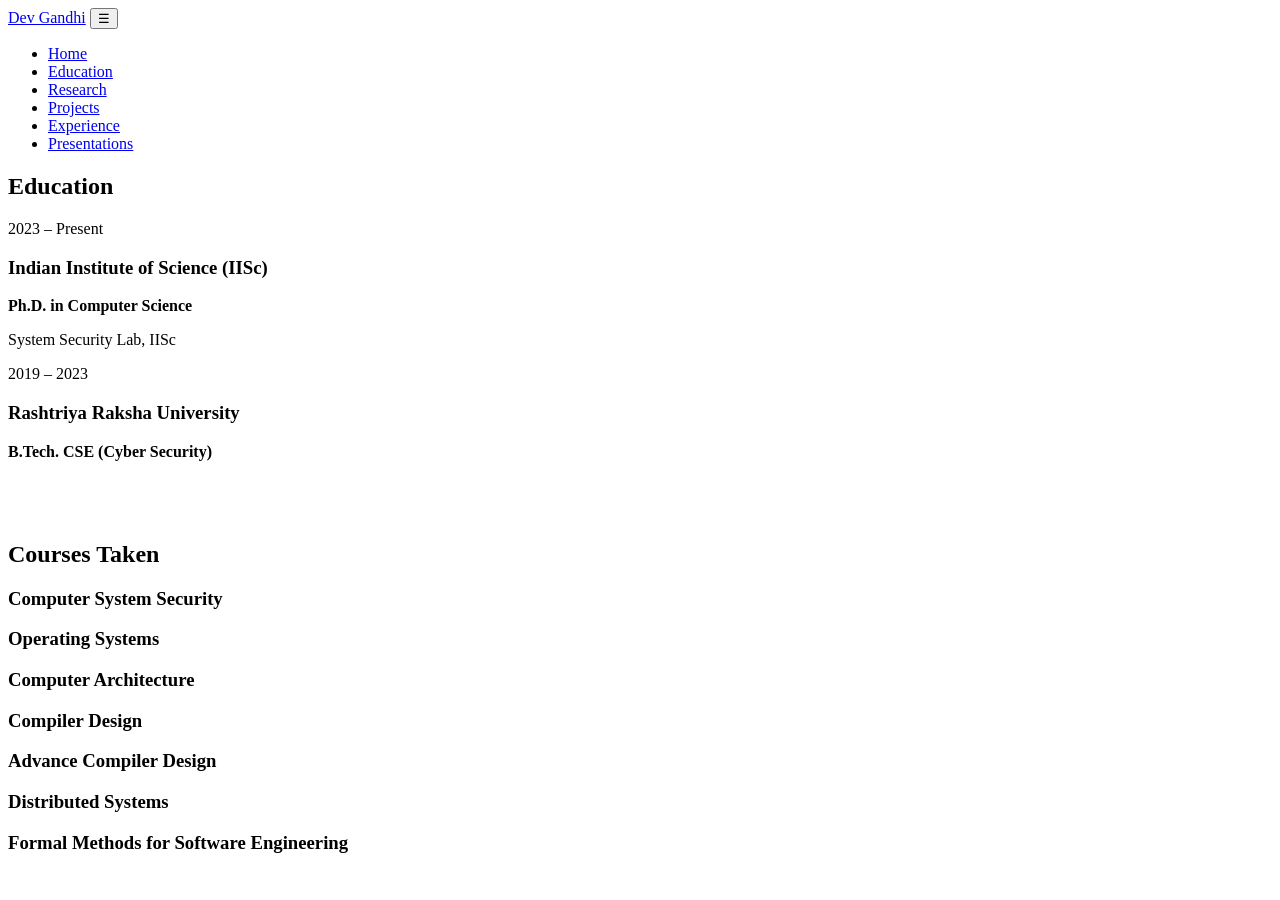
==== education.html @ fa068fdd "Update education.html" ====
<!DOCTYPE html>
<html lang="en">
<head>
  <meta charset="UTF-8">
  <meta name="viewport" content="width=device-width, initial-scale=1.0">
  <title>Education - Dev Gandhi</title>
  <link rel="stylesheet" href="styles.css?v=3">
  <link href="https://fonts.googleapis.com/css2?family=Inter:wght@300;400;500;600;700;800&display=swap" rel="stylesheet">
</head>
<body>
  <div class="animated-background"></div>
  
  <nav>
    <div class="nav-container">
      <a href="index.html" class="logo">Dev Gandhi</a>
      <button class="mobile-menu-btn" onclick="toggleMenu()">☰</button>
      <ul class="nav-links" id="navLinks">
        <li><a href="index.html">Home</a></li>
        <li><a href="education.html" class="active">Education</a></li>
        <li><a href="research.html">Research</a></li>
        <li><a href="projects.html">Projects</a></li>
        <li><a href="experience.html">Experience</a></li>
        <li><a href="presentations.html">Presentations</a></li>
      </ul>
    </div>
  </nav>

  <div class="container">
    <h2 class="section-title">Education</h2>

    <div class="cards-grid">
      <div class="card border-accent">
        <div class="card-content">
          <div class="date">2023 – Present</div>
          <h3>Indian Institute of Science (IISc)</h3>
          <p><strong>Ph.D. in Computer Science</strong></p>
          <p>System Security Lab, IISc</p>
        </div>
      </div>

      <div class="card border-accent">
        <div class="card-content">
          <div class="date">2019 – 2023</div>
          <h3>Rashtriya Raksha University</h3>
          <p><strong>B.Tech. CSE (Cyber Security)</strong></p>
        </div>
      </div>
    </div>

    <h2 class="section-title" style="margin-top: 5rem;">Courses Taken</h2>

    <div class="cards-grid">

      <div class="card">
        <h3>Computer System Security</h3>
      </div>

      <div class="card">
        <h3>Operating Systems</h3>
      </div>
      

      <div class="card">
        <h3>Computer Architecture</h3>
      </div>

        <div class="card">
        <h3>Compiler Design</h3>
      </div>

      <div class="card">
        <h3>Advance Compiler Design</h3>
      </div>
      
        <div class="card">
        <h3>Distributed Systems</h3>
      </div>
      
      <div class="card">
        <h3>Formal Methods for Software Engineering</h3>
      </div>
    </div>
  </div>

  <script>
    function toggleMenu() {
      document.getElementById('navLinks').classList.toggle('active');
    }
  </script>
</body>
</html>
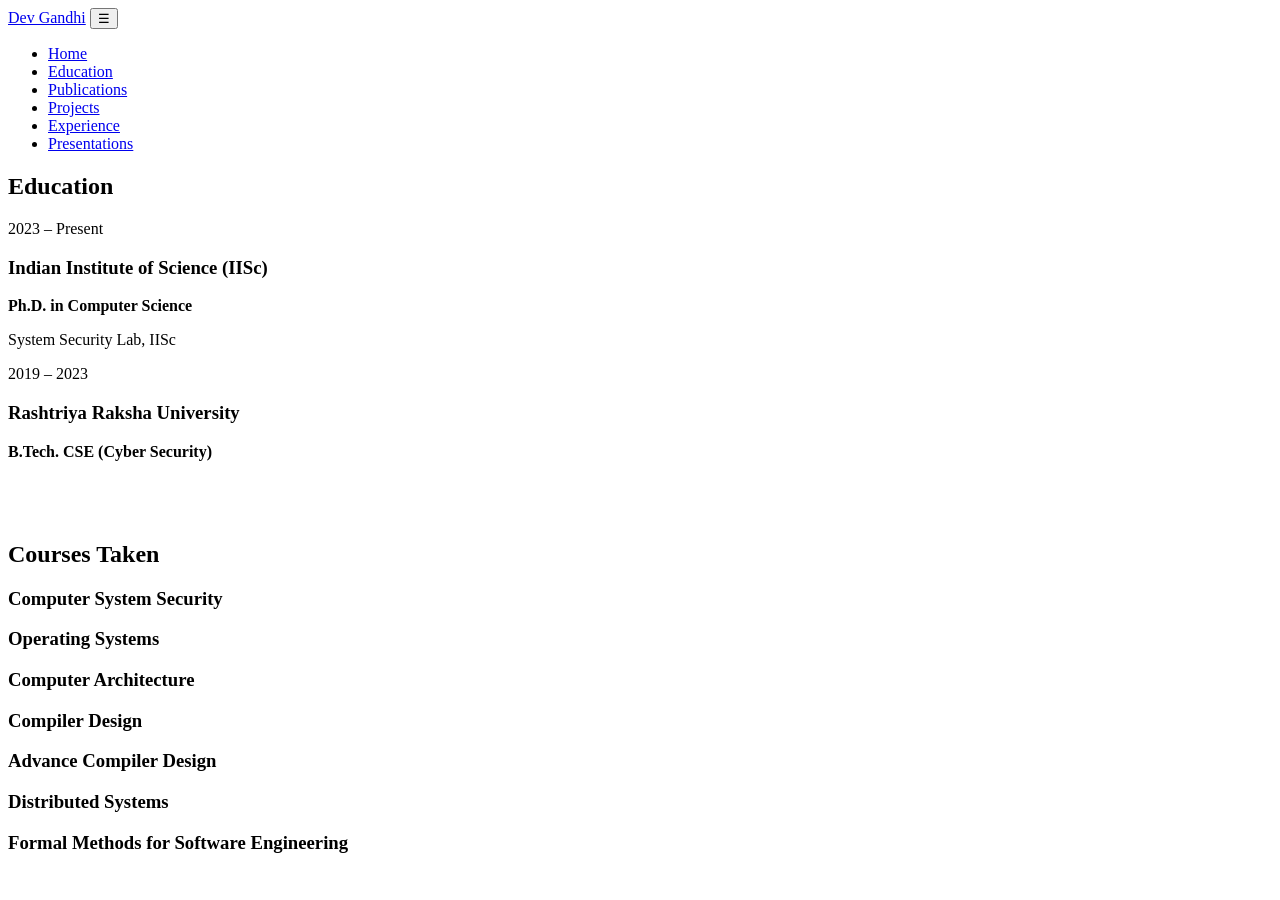
==== commit e6f6abdb: "Update education.html" ====
--- a/education.html
+++ b/education.html
@@ -17,7 +17,7 @@
       <ul class="nav-links" id="navLinks">
         <li><a href="index.html">Home</a></li>
         <li><a href="education.html" class="active">Education</a></li>
-        <li><a href="research.html">Research</a></li>
+        <li><a href="research.html">Publications</a></li>
         <li><a href="projects.html">Projects</a></li>
         <li><a href="experience.html">Experience</a></li>
         <li><a href="presentations.html">Presentations</a></li>
